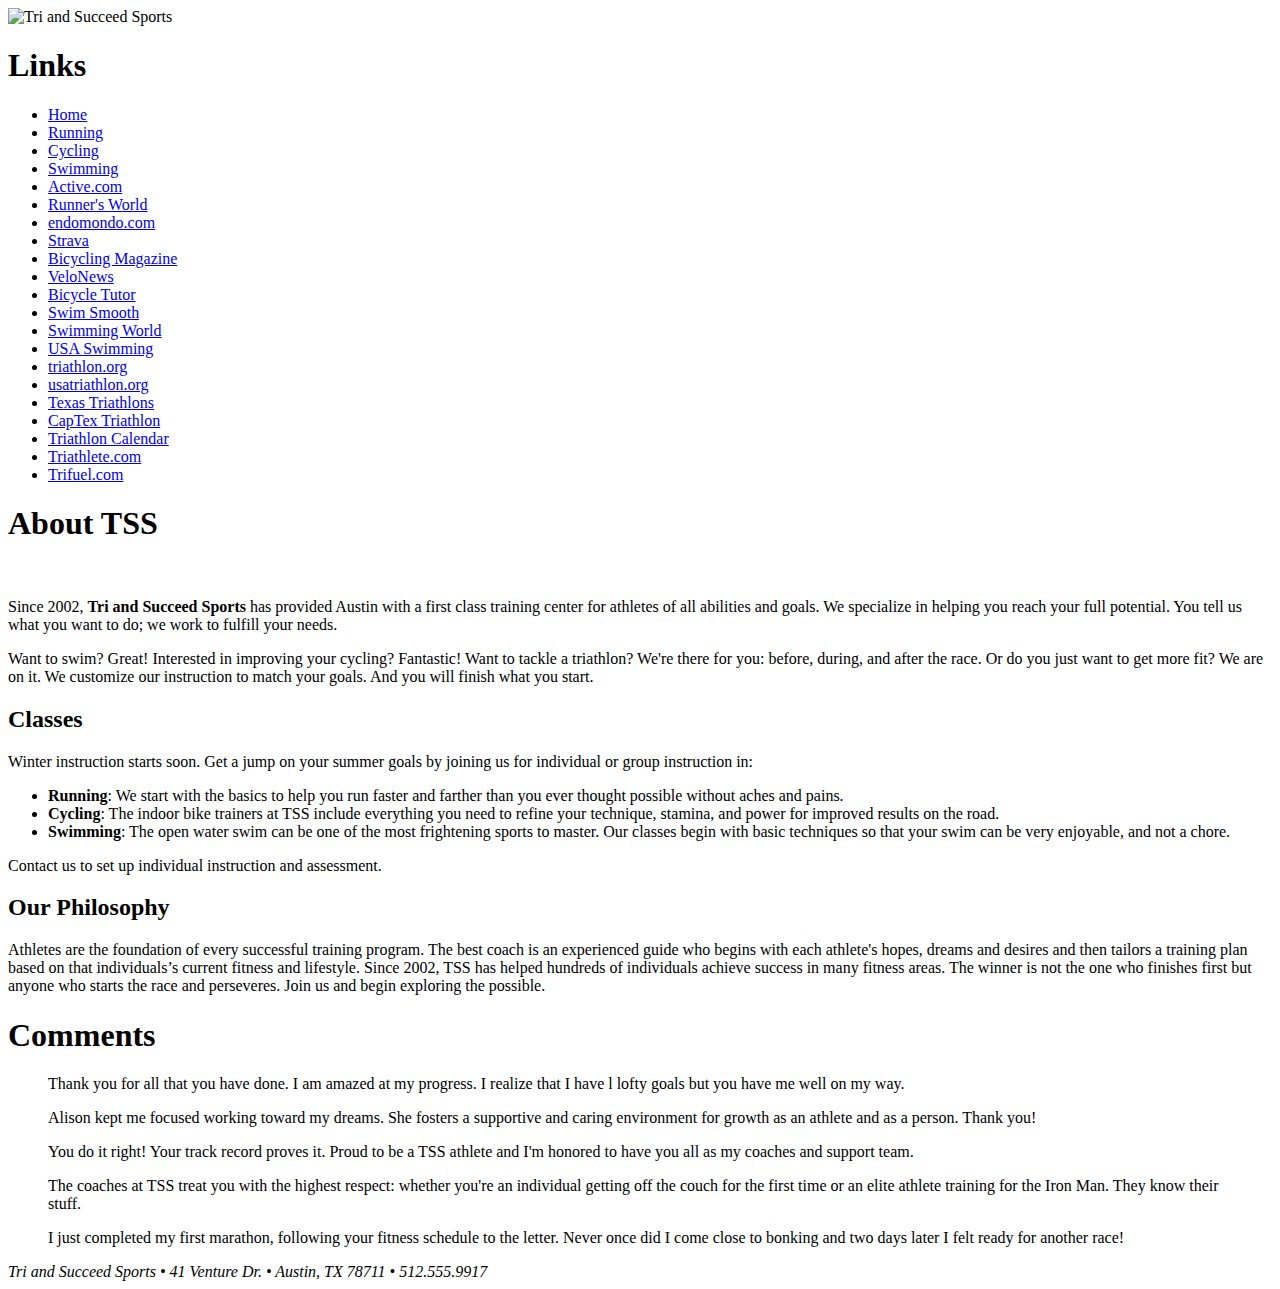
==== index.html @ 3c01717d "Exercise_03_01" ====
﻿<!doctype html>
<html>

<head>
    <!--
    New Perspectives on HTML5 and CSS3, 7th Edition
    Tutorial 2
    Tutorial Case
    
    Tri and Succeed Sports
    Author: Trent Peterson
    Date:   8.27.18

    Filename: tss_home.html
   -->
    <meta charset="utf-8" />
    <meta name="keywords" content="triathlon, running, swimming, cycling" />
    <title>Tri and Succeed Sports</title>
    <link rel="stylesheet" href="tss_layout.css" />
</head>

<body>
    <header>
        <img src="tss_logo.png" alt="Tri and Succeed Sports" />
    </header>

    <nav>
        <h1>Links</h1>
        <ul>
            <li>
                <a href="tss_home.html">Home</a>
            </li>
            <li>
                <a href="tss_run.html">Running</a>
            </li>
            <li>
                <a href="tss_bike.html">Cycling</a>
            </li>
            <li>
                <a href="tss_swim.html">Swimming</a>
            </li>
            <li class="newgroup">
                <a href="http://www.active.com/">Active.com</a>
            </li>
            <li>
                <a href="http://www.runnersworld.com/">Runner's World</a>
            </li>
            <li>
                <a href="https://www.endomondo.com/">endomondo.com</a>
            </li>
            <li>
                <a href="http://www.strava.com/">Strava</a>
            </li>
            <li>
                <a href="http://www.bicycling.com/">Bicycling Magazine</a>
            </li>
            <li>
                <a href="http://velonews.competitor.com/">VeloNews</a>
            </li>
            <li>
                <a href="http://bicycletutor.com/">Bicycle Tutor</a>
            </li>
            <li>
                <a href="http://www.swimsmooth.com/">Swim Smooth</a>
            </li>
            <li>
                <a href="http://www.swimmingworldmagazine.com/">Swimming World</a>
            </li>
            <li>
                <a href="http://www.usaswimming.org/">USA Swimming</a>
            </li>
            <li class="newgroup">
                <a href="http://www.triathlon.org/">triathlon.org</a>
            </li>
            <li>
                <a href="http://www.usatriathlon.org/">usatriathlon.org</a>
            </li>
            <li>
                <a href="http://www.trifind.com/tx.html">Texas Triathlons</a>
            </li>
            <li>
                <a href="http://www.captextri.com/">CapTex Triathlon</a>
            </li>
            <li>
                <a href="http://www.trifind.com/">Triathlon Calendar</a>
            </li>
            <li>
                <a href="http://triathlon.competitor.com/">Triathlete.com</a>
            </li>
            <li>
                <a href="http://www.trifuel.com/">Trifuel.com</a>
            </li>
        </ul>
    </nav>

    <article id="about_tss">
        <h1>About TSS </h1>
        <img src="tss_photo1.png" alt="" />
        <p>Since 2002,
            <strong>Tri and Succeed Sports</strong> has provided Austin with a first class training center for athletes of all abilities
            and goals. We specialize in helping you reach your full potential. You tell us what you want to do; we work to
            fulfill your needs.</p>
        <p>Want to swim? Great! Interested in improving your cycling? Fantastic! Want to tackle a triathlon? We're there for
            you: before, during, and after the race. Or do you just want to get more fit? We are on it. We customize our
            instruction to match your goals. And you will finish what you start.</p>

        <h2>Classes</h2>
        <p>Winter instruction starts soon. Get a jump on your summer goals by joining us for individual or group instruction
            in:
        </p>
        <ul>
            <li>
                <strong>Running</strong>: We start with the basics to help you run faster and farther than you ever thought possible
                without aches and pains.</li>
            <li>
                <strong>Cycling</strong>: The indoor bike trainers at TSS include everything you need to refine your technique, stamina,
                and power for improved results on the road.</li>
            <li>
                <strong>Swimming</strong>: The open water swim can be one of the most frightening sports to master. Our classes begin
                with basic techniques so that your swim can be very enjoyable, and not a chore.</li>
        </ul>
        <p>Contact us to set up individual instruction and assessment.</p>

        <h2>Our Philosophy</h2>
        <p>Athletes are the foundation of every successful training program. The best coach is an experienced ‎guide who begins
            with each athlete's hopes, dreams and desires and then tailors a ‎training plan based on that individuals’s current
            fitness and lifestyle. Since 2002, TSS ‎has helped hundreds of individuals achieve success in many fitness areas.
            The winner is not the one who finishes first but anyone who starts the race and perseveres. Join us and begin
            exploring the possible.</p>
    </article>

    <aside>
        <h1>Comments</h1>
        <blockquote> Thank you for all that you have done. I am amazed at my progress. I realize that I have l lofty goals but you have
            me well on my way.</blockquote>
        <blockquote> Alison kept me focused working toward my dreams. She fosters a supportive and caring environment for growth as an
            athlete and as a person. Thank you!</blockquote>
        <blockquote> You do it right! Your track record proves it. Proud to be a TSS athlete and I'm honored to have you all as my coaches
            and support team.</blockquote>
        <blockquote> The coaches at TSS treat you with the highest respect: whether you're an individual getting off the couch for the
            first time or an elite athlete training for the Iron Man. They know their stuff.</blockquote>
        <blockquote> I just completed my first marathon, following your fitness schedule to the letter. Never once did I come close to
            bonking and two days later I felt ready for another race!</blockquote>
    </aside>

    <footer>
        <address>
            Tri and Succeed Sports &#8226; 41 Venture Dr. &#8226; Austin, TX 78711 &#8226; 512.555.9917
        </address>
    </footer>
</body>

</html>
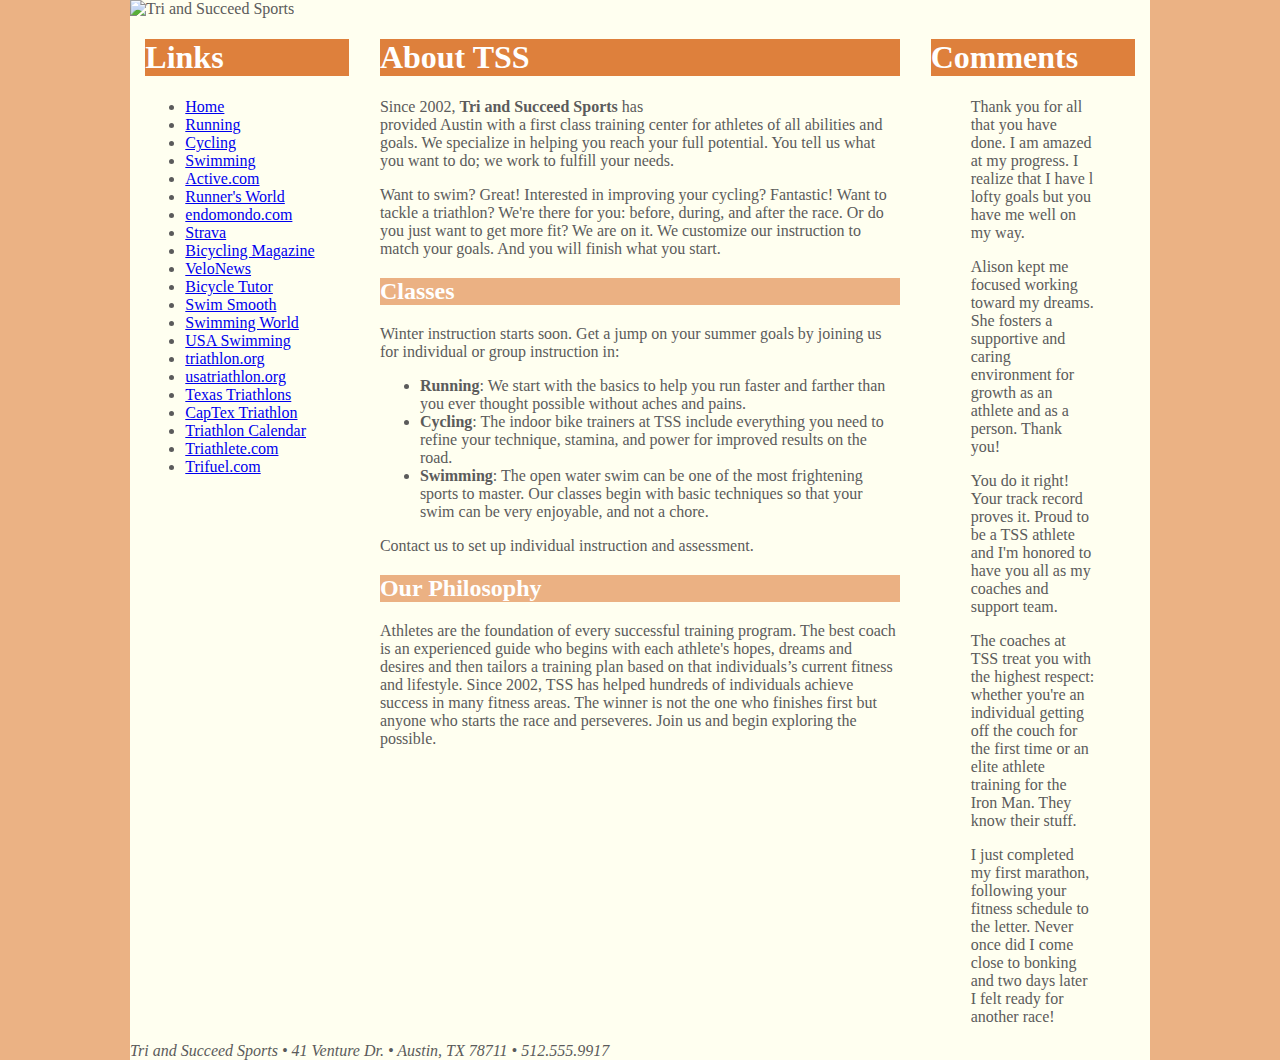
==== commit 4386b4bb: "CSS Exercise" ====
--- a/index.html
+++ b/index.html
@@ -17,6 +17,7 @@
     <meta name="keywords" content="triathlon, running, swimming, cycling" />
     <title>Tri and Succeed Sports</title>
     <link rel="stylesheet" href="tss_layout.css" />
+    <link rel="stylesheet" href="tss_styles.css" />
 </head>
 
 <body>
@@ -97,49 +98,66 @@
         <h1>About TSS </h1>
         <img src="tss_photo1.png" alt="" />
         <p>Since 2002,
-            <strong>Tri and Succeed Sports</strong> has provided Austin with a first class training center for athletes of all abilities
-            and goals. We specialize in helping you reach your full potential. You tell us what you want to do; we work to
+            <strong>Tri and Succeed Sports</strong> has provided Austin with a first class training center for athletes
+            of all abilities
+            and goals. We specialize in helping you reach your full potential. You tell us what you want to do; we work
+            to
             fulfill your needs.</p>
-        <p>Want to swim? Great! Interested in improving your cycling? Fantastic! Want to tackle a triathlon? We're there for
-            you: before, during, and after the race. Or do you just want to get more fit? We are on it. We customize our
+        <p>Want to swim? Great! Interested in improving your cycling? Fantastic! Want to tackle a triathlon? We're
+            there for
+            you: before, during, and after the race. Or do you just want to get more fit? We are on it. We customize
+            our
             instruction to match your goals. And you will finish what you start.</p>
 
         <h2>Classes</h2>
-        <p>Winter instruction starts soon. Get a jump on your summer goals by joining us for individual or group instruction
+        <p>Winter instruction starts soon. Get a jump on your summer goals by joining us for individual or group
+            instruction
             in:
         </p>
         <ul>
             <li>
-                <strong>Running</strong>: We start with the basics to help you run faster and farther than you ever thought possible
+                <strong>Running</strong>: We start with the basics to help you run faster and farther than you ever
+                thought possible
                 without aches and pains.</li>
             <li>
-                <strong>Cycling</strong>: The indoor bike trainers at TSS include everything you need to refine your technique, stamina,
+                <strong>Cycling</strong>: The indoor bike trainers at TSS include everything you need to refine your
+                technique, stamina,
                 and power for improved results on the road.</li>
             <li>
-                <strong>Swimming</strong>: The open water swim can be one of the most frightening sports to master. Our classes begin
+                <strong>Swimming</strong>: The open water swim can be one of the most frightening sports to master. Our
+                classes begin
                 with basic techniques so that your swim can be very enjoyable, and not a chore.</li>
         </ul>
         <p>Contact us to set up individual instruction and assessment.</p>
 
         <h2>Our Philosophy</h2>
-        <p>Athletes are the foundation of every successful training program. The best coach is an experienced ‎guide who begins
-            with each athlete's hopes, dreams and desires and then tailors a ‎training plan based on that individuals’s current
-            fitness and lifestyle. Since 2002, TSS ‎has helped hundreds of individuals achieve success in many fitness areas.
-            The winner is not the one who finishes first but anyone who starts the race and perseveres. Join us and begin
+        <p>Athletes are the foundation of every successful training program. The best coach is an experienced ‎guide
+            who begins
+            with each athlete's hopes, dreams and desires and then tailors a ‎training plan based on that individuals’s
+            current
+            fitness and lifestyle. Since 2002, TSS ‎has helped hundreds of individuals achieve success in many fitness
+            areas.
+            The winner is not the one who finishes first but anyone who starts the race and perseveres. Join us and
+            begin
             exploring the possible.</p>
     </article>
 
     <aside>
         <h1>Comments</h1>
-        <blockquote> Thank you for all that you have done. I am amazed at my progress. I realize that I have l lofty goals but you have
+        <blockquote> Thank you for all that you have done. I am amazed at my progress. I realize that I have l lofty
+            goals but you have
             me well on my way.</blockquote>
-        <blockquote> Alison kept me focused working toward my dreams. She fosters a supportive and caring environment for growth as an
+        <blockquote> Alison kept me focused working toward my dreams. She fosters a supportive and caring environment
+            for growth as an
             athlete and as a person. Thank you!</blockquote>
-        <blockquote> You do it right! Your track record proves it. Proud to be a TSS athlete and I'm honored to have you all as my coaches
+        <blockquote> You do it right! Your track record proves it. Proud to be a TSS athlete and I'm honored to have
+            you all as my coaches
             and support team.</blockquote>
-        <blockquote> The coaches at TSS treat you with the highest respect: whether you're an individual getting off the couch for the
+        <blockquote> The coaches at TSS treat you with the highest respect: whether you're an individual getting off
+            the couch for the
             first time or an elite athlete training for the Iron Man. They know their stuff.</blockquote>
-        <blockquote> I just completed my first marathon, following your fitness schedule to the letter. Never once did I come close to
+        <blockquote> I just completed my first marathon, following your fitness schedule to the letter. Never once did
+            I come close to
             bonking and two days later I felt ready for another race!</blockquote>
     </aside>
 
--- a/tss_layout.css
+++ b/tss_layout.css
@@ -0,0 +1,58 @@
+@charset "utf-8";
+
+/*
+   New Perspectives on HTML5 and CSS3, 7th Edition
+   Tutorial 2
+   Tutorial Case
+   
+   TSS Layout Styles
+   Filename: tss_layout.css
+
+*/
+body {
+	margin: 0 auto;
+	width: 100%;
+	max-width: 1020px;
+	min-width: 640px;
+}
+
+body>header {
+	margin: 0;
+	width: 100%;
+	overflow: hidden;
+}
+
+body>nav {
+	width: 20%;
+	float: left;
+	margin: 0 0 0 1.5%;
+}
+
+body>article#about_tss {
+	width: 51%;
+	float: left;
+	margin: 0 3% 0 3%;
+}
+
+body>aside {
+	width: 20%;
+	float: left;
+	margin: 0 1.5% 0 0;
+}
+
+body>article#about_tss img {
+	float: right;
+	width: 40%;
+	margin: 0px 0 10px 10px;
+}
+
+article.syllabus {
+	float: left;
+	width: 74.5%;
+	margin: 0 4% 0 0%;
+}
+
+body>footer {
+	width: 100%;
+	clear: left;
+}--- a/tss_styles.css
+++ b/tss_styles.css
@@ -0,0 +1,122 @@
+@charset "utf-8";
+
+/*
+   New Perspectives on HTML5 and CSS3, 7th Edition
+   Tutorial 2
+   Tutorial Case
+   
+   TSS Typographic Style Sheet
+   Author: 
+   Date:   
+   
+   Filename: tss_styles.css
+
+*/
+/* HTML and Body Styles */
+html {
+    background-color: hsl(27, 72%, 72%);
+}
+
+body {
+    color: rgb(91, 91, 91);
+    background-color: ivory;
+}
+
+/* Heading Styles */
+h1 {
+    color: white;
+    background-color: rgb(222, 128, 60);
+}
+
+h2 {
+    color: white;
+    background-color: rgb(235, 177, 131);
+}
+
+/* Aside and Blockquote Styles */
+/* Navigation Styles */
+/* List Styles */
+/* Footer Styles */
+/*
+Notice for the Quicksand-Regular Font
+------------------------------------------------------------------------------
+SIL Open Font License v1.10
+
+This license can also be found at this permalink: http://www.fontsquirrel.com/license/quicksand
+
+Copyright (c) 2011, Andrew Paglinawan (http://www.andrewpaglinawan.com andrew.paglinawan@gmail.com), 
+with Reserved Font Name “Quicksand”.
+
+This Font Software is licensed under the SIL Open Font License, Version 1.1.
+This license is copied below, and is also available with a FAQ at: http://scripts.sil.org/OFL
+
+—————————————————————————————-
+SIL OPEN FONT LICENSE Version 1.1 - 26 February 2007
+—————————————————————————————-
+
+PREAMBLE
+The goals of the Open Font License (OFL) are to stimulate worldwide development of collaborative 
+font projects, to support the font creation efforts of academic and linguistic communities, and 
+to provide a free and open framework in which fonts may be shared and improved in 
+partnership with others.
+
+The OFL allows the licensed fonts to be used, studied, modified and redistributed freely as 
+long as they are not sold by themselves. The fonts, including any derivative works, can 
+be bundled, embedded, redistributed and/or sold with any software provided that any reserved 
+names are not used by derivative works. The fonts and derivatives, however, cannot be released under 
+any other type of license. The requirement for fonts to remain under this license does not apply 
+to any document created using the fonts or their derivatives.
+
+DEFINITIONS
+“Font Software” refers to the set of files released by the Copyright Holder(s) under this 
+license and clearly marked as such. This may include source files, build scripts and documentation.
+
+“Reserved Font Name” refers to any names specified as such after the copyright statement(s).
+
+“Original Version” refers to the collection of Font Software components as distributed by 
+the Copyright Holder(s).
+
+“Modified Version” refers to any derivative made by adding to, deleting, or substituting—in 
+part or in whole—any of the components of the Original Version, by changing formats or by 
+porting the Font Software to a new environment.
+
+“Author” refers to any designer, engineer, programmer, technical writer or other person 
+who contributed to the Font Software.
+
+PERMISSION & CONDITIONS
+Permission is hereby granted, free of charge, to any person obtaining a copy of the Font Software, 
+to use, study, copy, merge, embed, modify, redistribute, and sell modified and unmodified copies of 
+the Font Software, subject to the following conditions:
+
+1) Neither the Font Software nor any of its individual components, in Original or Modified 
+Versions, may be sold by itself.
+
+2) Original or Modified Versions of the Font Software may be bundled, redistributed and/or 
+sold with any software, provided that each copy contains the above copyright notice and this 
+license. These can be included either as stand-alone text files, human-readable headers or in 
+the appropriate machine-readable metadata fields within text or binary files as long as those 
+fields can be easily viewed by the user.
+
+3) No Modified Version of the Font Software may use the Reserved Font Name(s) unless explicit 
+written permission is granted by the corresponding Copyright Holder. This restriction only applies 
+to the primary font name as presented to the users.
+
+4) The name(s) of the Copyright Holder(s) or the Author(s) of the Font Software shall not be used 
+to promote, endorse or advertise any Modified Version, except to acknowledge the contribution(s) 
+of the Copyright Holder(s) and the Author(s) or with their explicit written permission.
+
+5) The Font Software, modified or unmodified, in part or in whole, must be distributed entirely 
+under this license, and must not be distributed under any other license. The requirement for fonts 
+to remain under this license does not apply to any document created using the Font Software.
+
+TERMINATION
+This license becomes null and void if any of the above conditions are not met.
+
+DISCLAIMER
+THE FONT SOFTWARE IS PROVIDED “AS IS”, WITHOUT WARRANTY OF ANY KIND, EXPRESS OR IMPLIED, 
+INCLUDING BUT NOT LIMITED TO ANY WARRANTIES OF MERCHANTABILITY, FITNESS FOR A PARTICULAR PURPOSE 
+AND NONINFRINGEMENT OF COPYRIGHT, PATENT, TRADEMARK, OR OTHER RIGHT. IN NO EVENT SHALL THE COPYRIGHT 
+HOLDER BE LIABLE FOR ANY CLAIM, DAMAGES OR OTHER LIABILITY, INCLUDING ANY GENERAL, SPECIAL, INDIRECT, 
+INCIDENTAL, OR CONSEQUENTIAL DAMAGES, WHETHER IN AN ACTION OF CONTRACT, TORT OR OTHERWISE, ARISING 
+FROM, OUT OF THE USE OR INABILITY TO USE THE FONT SOFTWARE OR FROM OTHER DEALINGS IN THE FONT SOFTWARE.
+*/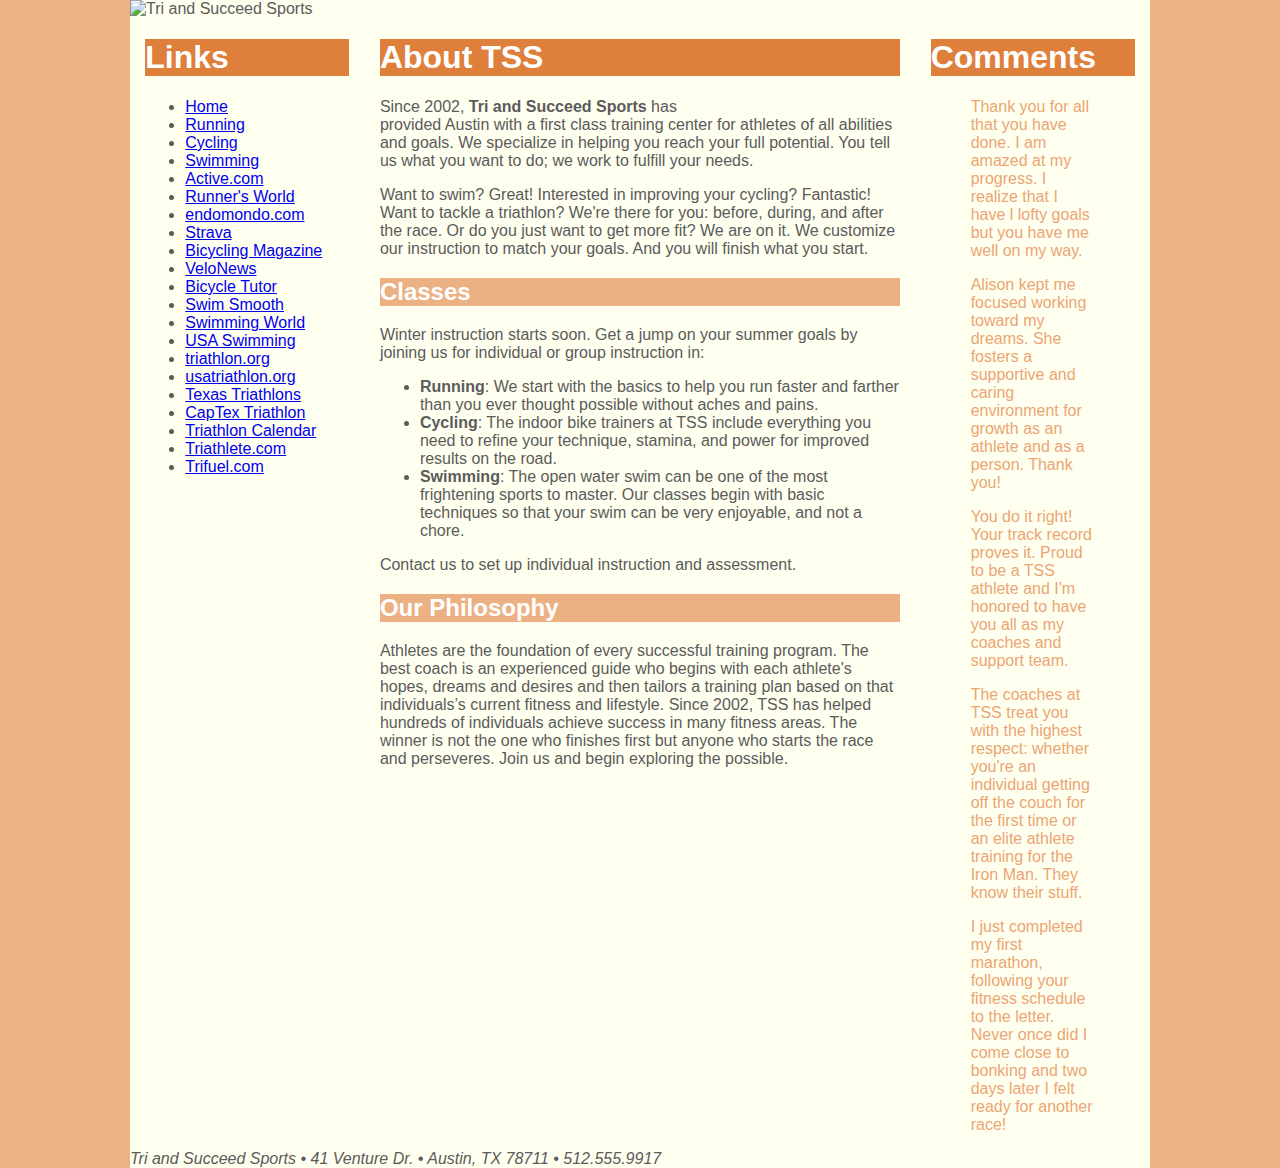
==== commit 4ca1bd41: "Updates to colors and fonts" ====
--- a/index.html
+++ b/index.html
@@ -29,7 +29,7 @@
         <h1>Links</h1>
         <ul>
             <li>
-                <a href="tss_home.html">Home</a>
+                <a href="index.html">Home</a>
             </li>
             <li>
                 <a href="tss_run.html">Running</a>
@@ -95,7 +95,7 @@
     </nav>
 
     <article id="about_tss">
-        <h1>About TSS </h1>
+        <h1 id="about_tss1">About TSS </h1>
         <img src="tss_photo1.png" alt="" />
         <p>Since 2002,
             <strong>Tri and Succeed Sports</strong> has provided Austin with a first class training center for athletes
--- a/tss_styles.css
+++ b/tss_styles.css
@@ -20,6 +20,8 @@
 body {
     color: rgb(91, 91, 91);
     background-color: ivory;
+    font-family: Verdana, Geneva, sans-serif
+        /* font-family: 'Roboto', sans-serif; */
 }
 
 /* Heading Styles */
@@ -33,7 +35,27 @@
     background-color: rgb(235, 177, 131);
 }
 
+article#about_tss h1 {
+    color: white;
+    background-color: rgb(222, 128, 60);
+}
+
+article#about_tss h2 {
+    color: white;
+    background-color: rgb(235, 177, 131);
+}
+
+article.syllabus h1,
+article.syllabus h2 {
+    background-color: rgb(255, 185, 255);
+    color: rgb(101, 101, 101);
+}
+
 /* Aside and Blockquote Styles */
+aside blockquote {
+    color: rgb(235, 165, 116);
+}
+
 /* Navigation Styles */
 /* List Styles */
 /* Footer Styles */
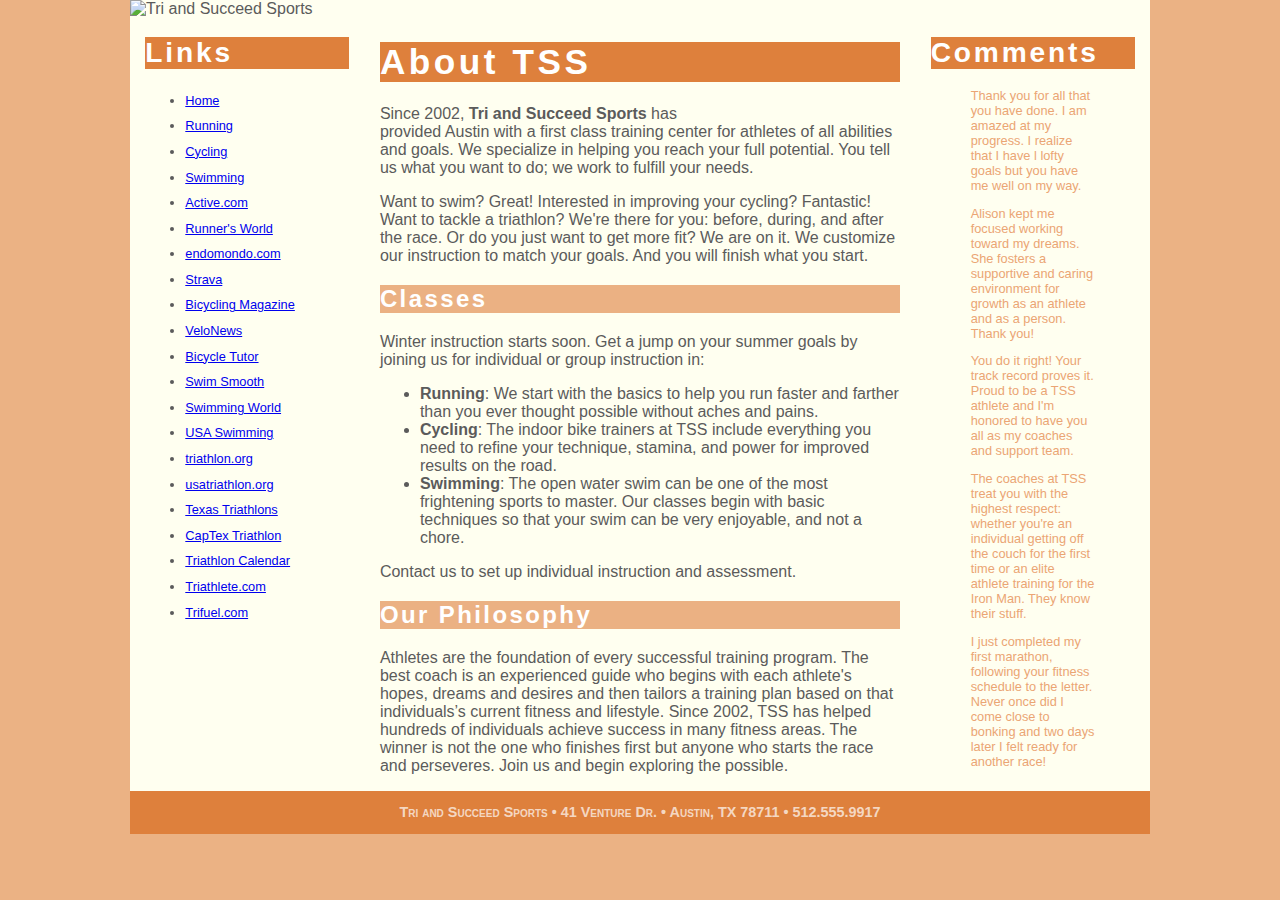
==== commit 2cdbbbf1: "CSS project" ====
--- a/index.html
+++ b/index.html
@@ -18,6 +18,9 @@
     <title>Tri and Succeed Sports</title>
     <link rel="stylesheet" href="tss_layout.css" />
     <link rel="stylesheet" href="tss_styles.css" />
+
+
+
 </head>
 
 <body>
--- a/tss_styles.css
+++ b/tss_styles.css
@@ -1,4 +1,11 @@
 @charset "utf-8";
+
+/* @import url('https://fonts.googleapis.com/css?family=Roboto'); */
+@font-face {
+    font-family: Quicksand;
+    src: url('Quicksand-Regular.woff') format('woff'),
+        url('Quicksand-Regular.ttf') format('truetype')
+}
 
 /*
    New Perspectives on HTML5 and CSS3, 7th Edition
@@ -20,11 +27,25 @@
 body {
     color: rgb(91, 91, 91);
     background-color: ivory;
-    font-family: Verdana, Geneva, sans-serif
-        /* font-family: 'Roboto', sans-serif; */
+    font-family: Verdana, Geneva, sans-serif;
+    /* font-family: 'Roboto', sans-serif; */
 }
 
 /* Heading Styles */
+h1 {
+    font-size: 2.2em
+}
+
+h2 {
+    font-size: 1.5em
+}
+
+h1,
+h2 {
+    font-family: Quicksand, Verdana, Geneva, sans-serif;
+    letter-spacing: 0.1em
+}
+
 h1 {
     color: white;
     background-color: rgb(222, 128, 60);
@@ -52,13 +73,33 @@
 }
 
 /* Aside and Blockquote Styles */
+aside {
+    font-size: 0.8em
+}
+
 aside blockquote {
     color: rgb(235, 165, 116);
 }
 
 /* Navigation Styles */
+nav {
+    font-size: 0.8em;
+}
+
+nav>ul {
+    line-height: 2em
+}
+
 /* List Styles */
 /* Footer Styles */
+body>footer address {
+    background-color: rgb(222, 128, 60);
+    color: white;
+    color: rgba(255, 255, 255, 0.7);
+    font: normal small-caps bold 0.9em/3em Quicksand, Verdana, Geneva, sans-serif;
+    text-align: center
+}
+
 /*
 Notice for the Quicksand-Regular Font
 ------------------------------------------------------------------------------
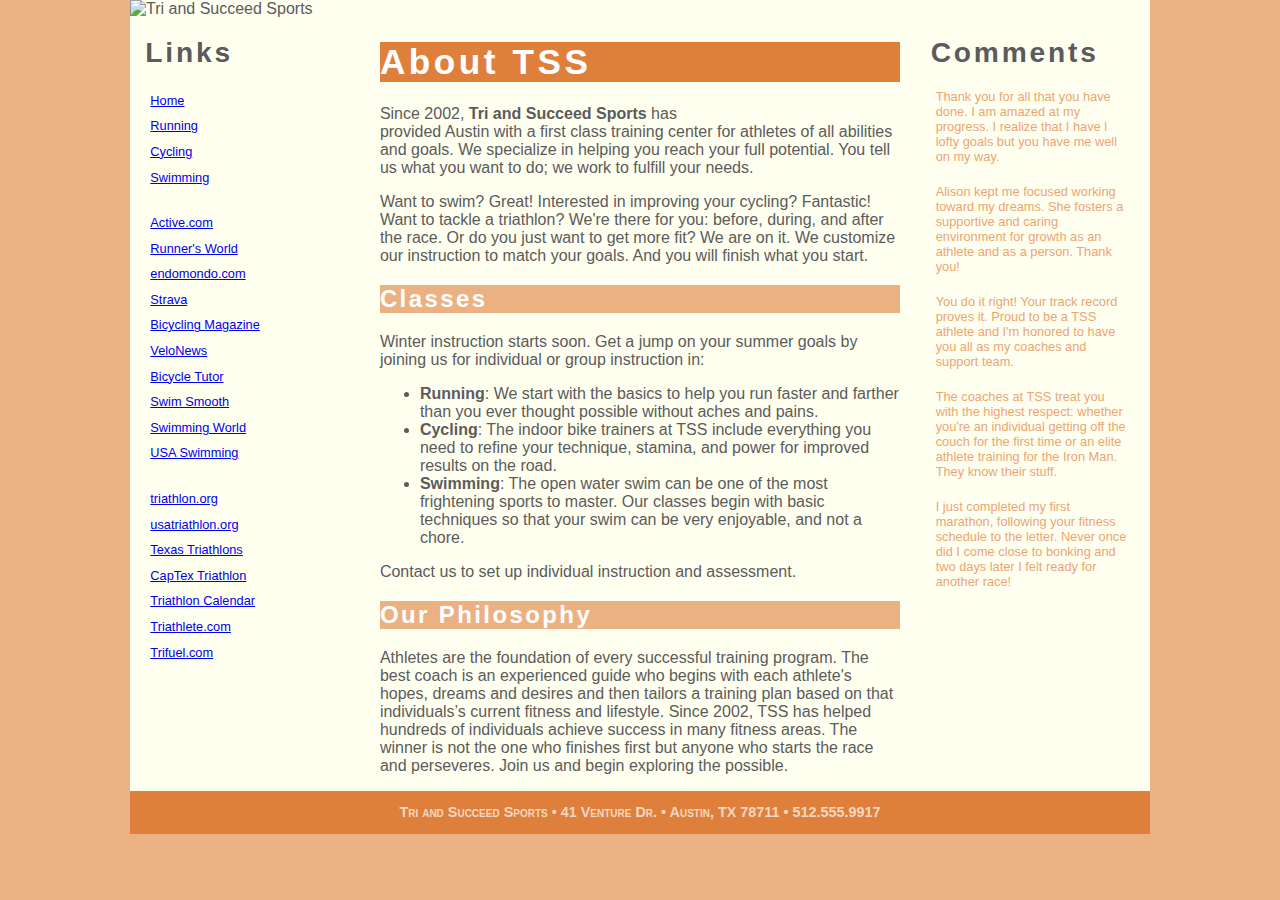
==== commit d4962c7d: "Css Exercise" ====
--- a/index.html
+++ b/index.html
@@ -118,15 +118,15 @@
             in:
         </p>
         <ul>
-            <li>
+            <li id="Run">
                 <strong>Running</strong>: We start with the basics to help you run faster and farther than you ever
                 thought possible
                 without aches and pains.</li>
-            <li>
+            <li id="cycling">
                 <strong>Cycling</strong>: The indoor bike trainers at TSS include everything you need to refine your
                 technique, stamina,
                 and power for improved results on the road.</li>
-            <li>
+            <li id="swim">
                 <strong>Swimming</strong>: The open water swim can be one of the most frightening sports to master. Our
                 classes begin
                 with basic techniques so that your swim can be very enjoyable, and not a chore.</li>
--- a/tss_styles.css
+++ b/tss_styles.css
@@ -19,6 +19,9 @@
    Filename: tss_styles.css
 
 */
+/* * {
+    border: 1px solid red
+} */
 /* HTML and Body Styles */
 html {
     background-color: hsl(27, 72%, 72%);
@@ -46,16 +49,6 @@
     letter-spacing: 0.1em
 }
 
-h1 {
-    color: white;
-    background-color: rgb(222, 128, 60);
-}
-
-h2 {
-    color: white;
-    background-color: rgb(235, 177, 131);
-}
-
 article#about_tss h1 {
     color: white;
     background-color: rgb(222, 128, 60);
@@ -79,6 +72,7 @@
 
 aside blockquote {
     color: rgb(235, 165, 116);
+    margin: 20px 5px;
 }
 
 /* Navigation Styles */
@@ -87,10 +81,42 @@
 }
 
 nav>ul {
-    line-height: 2em
+    line-height: 2em;
+    list-style-type: none;
+    padding-left: 5px
+}
+
+nav>ul>li.newgroup {
+    margin-top: 20px
 }
 
 /* List Styles */
+article#about_tss ul {
+    list-style-image: url('runicon.png');
+    list-style-position: outside
+}
+
+/* li#swim {
+    list-style-image: url('swimicon.png')
+}
+li#cycle {
+    list-style-image: url('bikeicon.png')
+}
+li#run {
+    list-style-image: url('runicon.png')
+} */
+article.syllabus ol {
+    list-style-type: upper-roman
+}
+
+article.syllabus ol ol {
+    list-style-type: upper-alpha;
+}
+
+article.syllabus ol ol ol {
+    list-style-type: decimal;
+}
+
 /* Footer Styles */
 body>footer address {
     background-color: rgb(222, 128, 60);
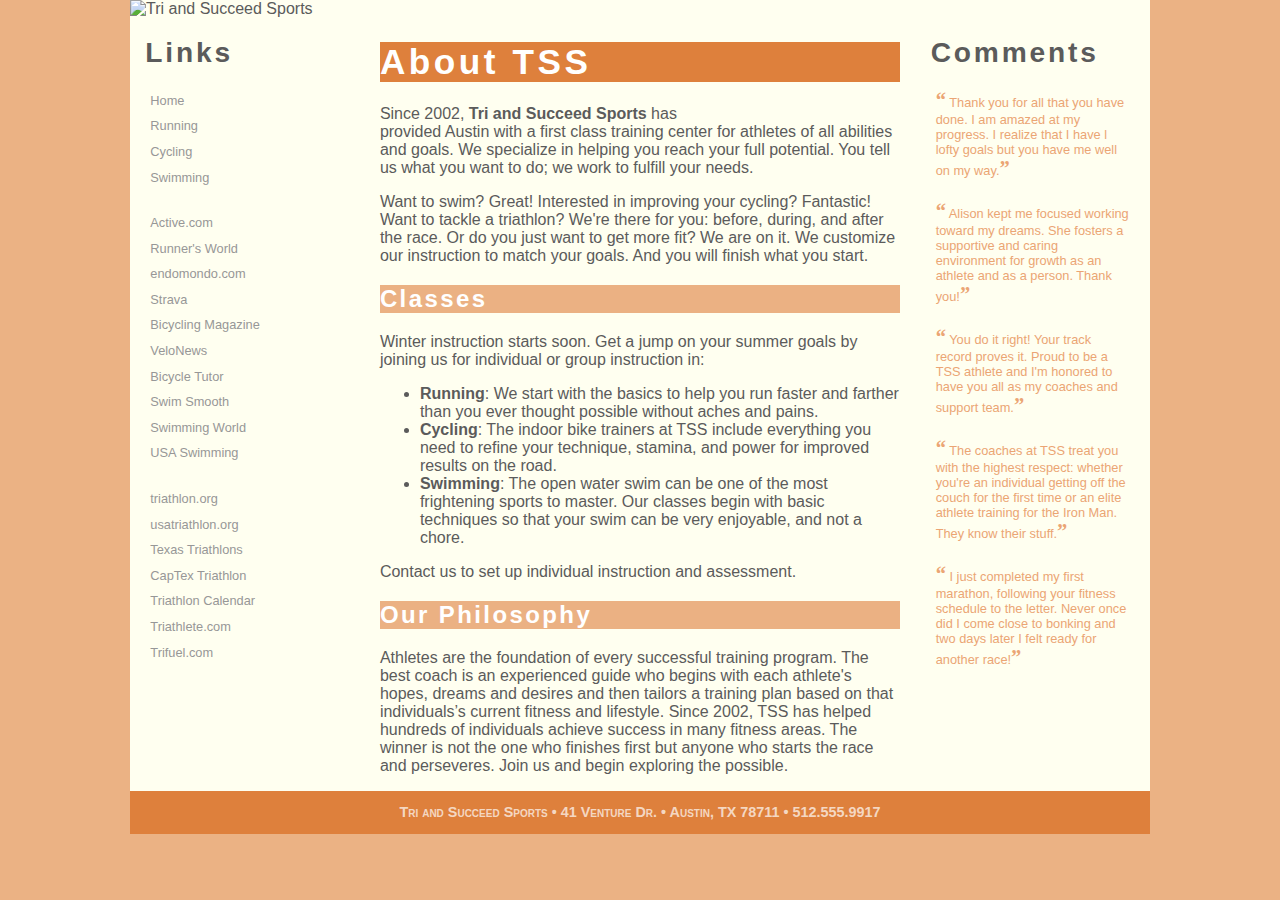
==== commit 1f4cd377: "Final commit" ====
--- a/index.html
+++ b/index.html
@@ -118,15 +118,15 @@
             in:
         </p>
         <ul>
-            <li id="Run">
+            <li>
                 <strong>Running</strong>: We start with the basics to help you run faster and farther than you ever
                 thought possible
                 without aches and pains.</li>
-            <li id="cycling">
+            <li>
                 <strong>Cycling</strong>: The indoor bike trainers at TSS include everything you need to refine your
                 technique, stamina,
                 and power for improved results on the road.</li>
-            <li id="swim">
+            <li>
                 <strong>Swimming</strong>: The open water swim can be one of the most frightening sports to master. Our
                 classes begin
                 with basic techniques so that your swim can be very enjoyable, and not a chore.</li>
--- a/tss_styles.css
+++ b/tss_styles.css
@@ -73,9 +73,36 @@
 aside blockquote {
     color: rgb(235, 165, 116);
     margin: 20px 5px;
+    quotes: '\201C''\201D';
+}
+
+aside blockquote::before {
+    content: open-quote;
+    font-family: 'Times New Roman', Times, serif;
+    font-weight: bold;
+    font-size: 1.6em;
+}
+
+aside blockquote::after {
+    content: close-quote;
+    font-family: 'Times New Roman', Times, serif;
+    font-weight: bold;
+    font-size: 1.6em;
 }
 
 /* Navigation Styles */
+nav>ul>li>a:link,
+nav>ul>li>a:visited {
+    color: rgb(151, 151, 151);
+    text-decoration: none;
+}
+
+nav>ul>li>a:hover,
+nav>ul>li>a:active {
+    color: rgb(255, 64, 255);
+    text-decoration: underline;
+}
+
 nav {
     font-size: 0.8em;
 }
@@ -91,20 +118,18 @@
 }
 
 /* List Styles */
-article#about_tss ul {
+article#about_tss ul li:first-of-type {
     list-style-image: url('runicon.png');
-    list-style-position: outside
-}
-
-/* li#swim {
-    list-style-image: url('swimicon.png')
-}
-li#cycle {
-    list-style-image: url('bikeicon.png')
-}
-li#run {
-    list-style-image: url('runicon.png')
-} */
+}
+
+article#about_tss ul li:nth-of-type(2) {
+    list-style-image: url('bikeicon.png');
+}
+
+article#about_tss ul li:last-of-type {
+    list-style-image: url('swimicon.png');
+}
+
 article.syllabus ol {
     list-style-type: upper-roman
 }
